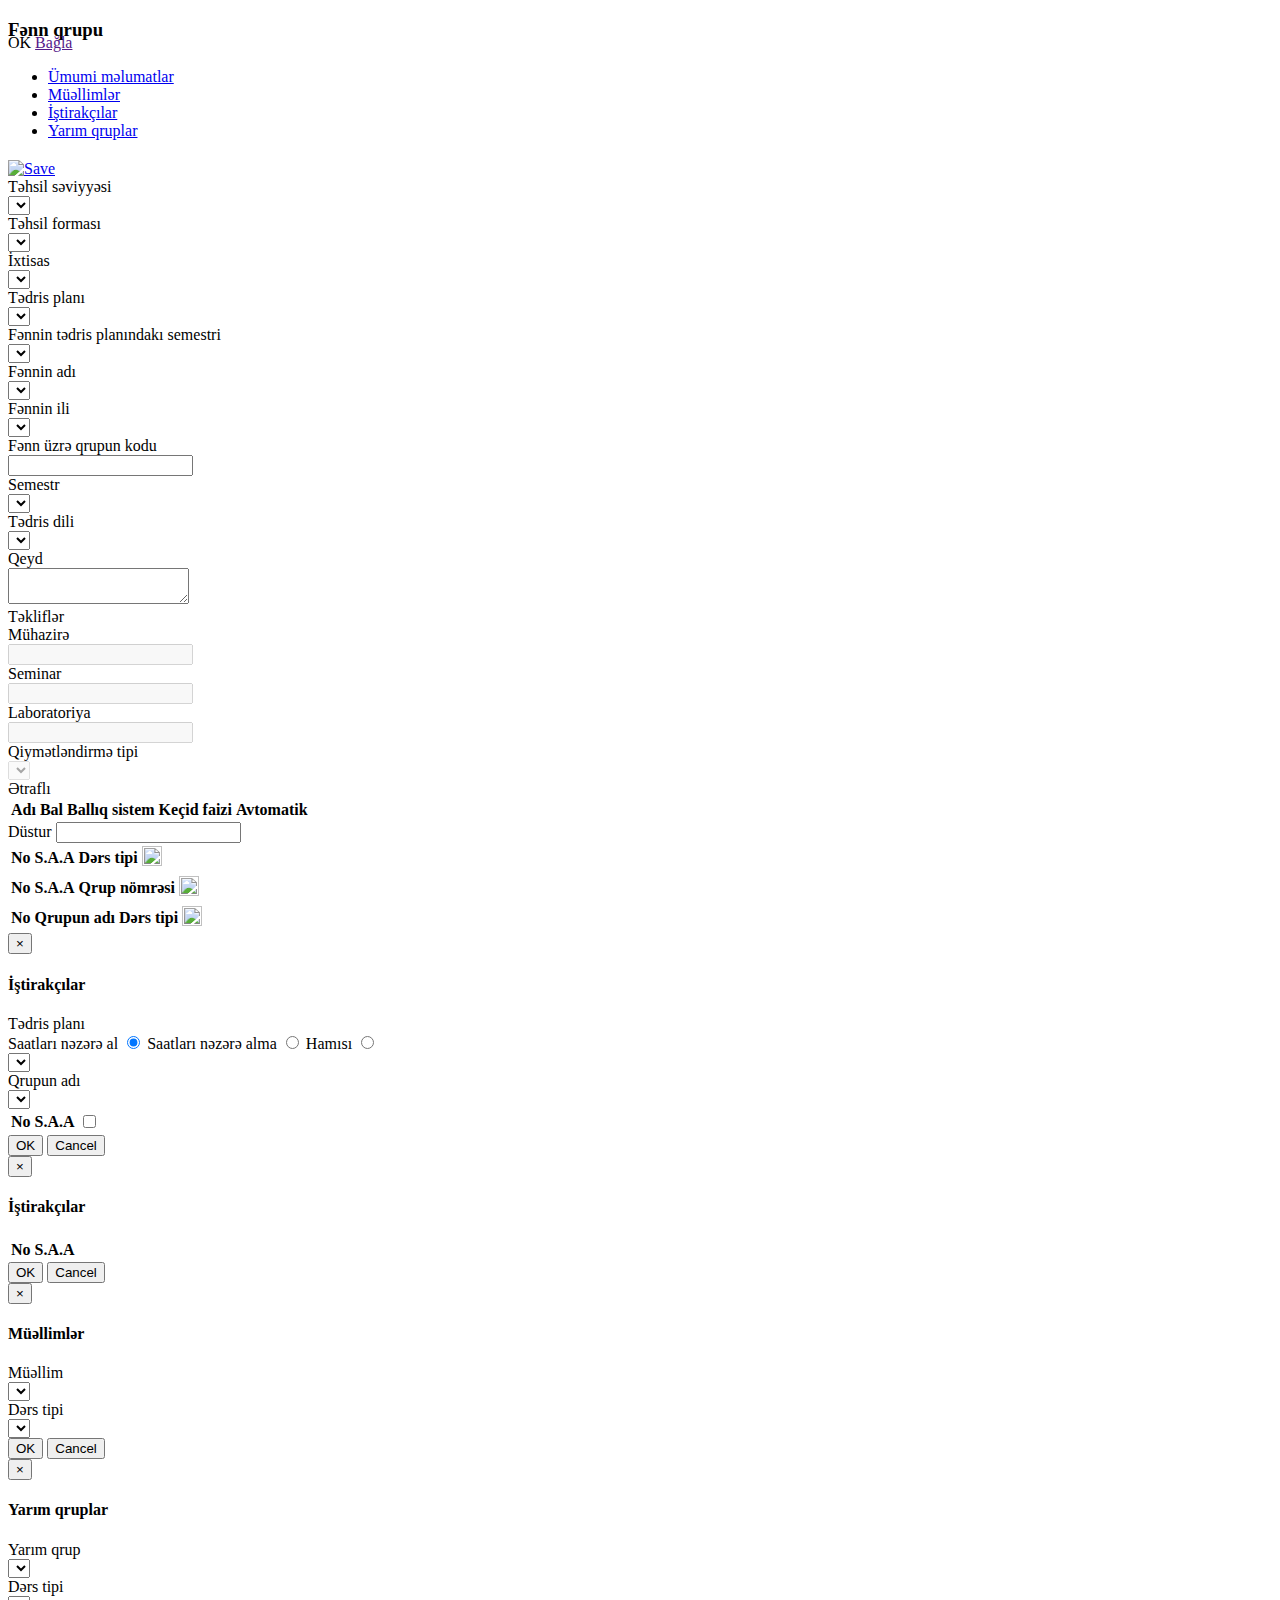
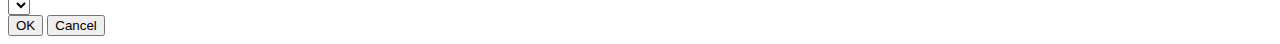
==== partials/add_course.html @ 2717041d "/*-/-* emssssssssssssssssss" ====
<!DOCTYPE html>
<!--
To change this license header, choose License Headers in Project Properties.
To change this template file, choose Tools | Templates
and open the template in the editor.
-->
<div class="row view-mode" style="background: #fff">
    <div class="col-md-12 scroll-table-top   p-0">
        <div class="scroll-table">
                <div class="panel-heading">
                    <h3 class="panel-title">Fənn qrupu</h3>
                    <div class="search-butons" style="margin-top: -25px;">
                        <a data-i18n="buttons.ok"  class="btn-course-submit ">OK</a>
                        <a href="" data-i18n="close" class="close-add-course" placeholder="Bağla">Bağla</a>
                    </div>
                </div>
                <div class="panel-body ">
                    <div class="row">
                        <ul class="three-tabs col-md-12 nav panel-title" style="margin-bottom: 20px;">
                            <li  class="col-sm-3 active">
                                <a data-toggle="tab" href="#tab1"  class="first-tab">
                                    <span class=" ">Ümumi məlumatlar</span>
                                </a>
                            </li>
                            <li class="col-sm-3">
                                <a data-toggle="tab" href="#tab2" class="second-tab">
                                    <span class=" ">Müəllimlər</span>
                                </a>
                            </li>
                            <li class="col-sm-3">
                                <a data-toggle="tab" href="#tab3" class="three-tab">
                                    <span class=" ">İştirakçılar</span>
                                </a>
                            </li>
                            <li class="col-sm-3">
                                <a data-toggle="tab" href="#tab4" class="four-tab">
                                    <span class=" ">Yarım qruplar</span>
                                </a>
                            </li>
                        </ul>
                        <div class="tab-content">
                            <div id="tab1" class="tab-pane fade in active">
                                <div class = "col-md-12">
                                    <a href="#" class="save-button btn-course-submit" style="top: -13px !important; z-index: 10000">
                                        <img src="assets/img/save-icon.png" alt="Save" width="20" height="20" />
                                    </a>
                                </div>
                                <div class="col-md-6">
                                    <div class="form-group">
                                        <label for="add-serial">Təhsil səviyyəsi</label>
                                        <div class=" ">
                                            <select course-required class="form-control course-edu-level no-padding" >

                                            </select>
                                        </div>
                                    </div>
                                </div>
                                <div class="col-md-6">
                                    <div class="form-group">
                                        <label for="add-serial">Təhsil forması</label>
                                        <div class=" ">
                                            <select course-required class="form-control course-edu-type no-padding" name = "eduTypeId">

                                            </select>
                                        </div>
                                    </div>
                                </div>

                                <div class="col-md-6">
                                    <div class="form-group">
                                        <label for="add-serial">İxtisas</label>
                                        <div class=" ">
                                            <select course-required class="form-control course-speciality no-padding">

                                            </select>
                                        </div>
                                    </div>
                                </div>
                                <div class="col-md-6"></div>

                                <div class="col-md-6">
                                    <div class="form-group">
                                        <label for="add-serial">Tədris planı</label>
                                        <div class=" ">
                                            <select course-required class="form-control course-edu-plan no-padding">

                                            </select>
                                        </div>
                                    </div>
                                </div>

                                <div class="col-md-6">
                                    <div class="form-group">
                                        <label for="add-serial">Fənnin tədris planındakı semestri</label>
                                        <div class=" ">
                                            <select class="form-control course-semestr no-padding" >

                                            </select>
                                        </div>
                                    </div>
                                </div>

                                <div class="col-md-6">
                                    <div class="form-group">
                                        <label for="add-serial">Fənnin adı</label>
                                        <div class=" ">
                                            <select course-required class="form-control course-subject no-padding" name = "subjectId">

                                            </select>
                                        </div>
                                    </div>
                                </div>

                                <div class="col-md-6">
                                    <div class="form-group">
                                        <label for="add-serial">Fənnin ili</label>
                                        <div class=" ">
                                            <select course-required class="form-control course-edu-year no-padding" name = "eduYearId">

                                            </select>
                                        </div>
                                    </div>
                                </div>

                                <div class="col-md-6">
                                    <div class="form-group no-37">
                                        <label for="add-serial">Fənn üzrə qrupun kodu</label>
                                        <div class=" ">
                                            <input course-required class="form-control course-code no-padding" name = "code" />
                                        </div>
                                    </div>
                                </div>
                                <div class="col-md-6">
                                    <div class="form-group">
                                        <label for="add-serial">Semestr</label>
                                        <div class=" ">
                                            <select course-required class="form-control course-semestr-id no-padding" name = "semestrId">

                                            </select>
                                        </div>
                                    </div>
                                </div>
                                <div class="col-md-6">
                                    <div class="form-group">
                                        <label for="add-serial">Tədris dili</label>
                                        <div class=" ">
                                            <select course-required class="form-control course-edu-lang no-padding" name = "eduLangId">

                                            </select>
                                        </div>
                                    </div>
                                </div>

                                <div class="col-md-12">
                                    <div class="form-group">
                                        <label for="add-serial">Qeyd</label>
                                        <div class=" ">
                                            <textarea class="form-control course-note" name = "note">

                                            </textarea>
                                        </div>
                                    </div>
                                </div>
                                <div class="col-md-12">
                                    <div class="form-group">
                                        <label for="add-serial" style="text-align: center;">Təkliflər</label>
                                    </div>
                                </div>

                                <div class="col-md-4">
                                    <div class="form-group">
                                        <label for="add-serial">Mühazirə</label>
                                        <div class=" ">
                                            <input disabled class="form-control course-fake-mhours no-padding" />
                                        </div>
                                    </div>
                                </div>

                                <div class="col-md-4">
                                    <div class="form-group">
                                        <label for="add-serial">Seminar</label>
                                        <div class=" ">
                                            <input disabled class="form-control course-fake-shours no-padding" />
                                        </div>
                                    </div>
                                </div>

                                <div class="col-md-4">
                                    <div class="form-group">
                                        <label for="add-serial">Laboratoriya</label>
                                        <div class=" ">
                                            <input disabled class="form-control course-fake-lhours no-padding" />
                                        </div>
                                    </div>
                                </div>

                                <div class="col-md-6">
                                    <div class="form-group">
                                        <label for="add-serial">Qiymətləndirmə tipi</label>
                                        <div class=" ">
                                            <select course-required class="form-control course-evaluation-type no-padding" name = "evaluationTypeId" disabled="disabled">

                                            </select>
                                        </div>
                                    </div>
                                </div>
                                <div class="col-md-12">
                                    <div class="form-group">
                                        <label for="add-serial">Ətraflı</label>
                                        <div class=" ">
                                            <table id="evaluation-type-table" class="table table-celled table-hover long-last-td" style="white-space: pre-line">
                                                <thead>
                                                <tr>
                                                    <th>Adı</th>
                                                    <th>Bal</th>
                                                    <th>Ballıq sistem</th>
                                                    <th>Keçid faizi</th>
                                                    <th>Avtomatik</th>

                                                </tr>
                                                </thead>

                                                <tbody>

                                                </tbody>
                                            </table>
                                        </div>
                                    </div>
                                </div>
                                <div class="col-lg-12">
                                    <div class="form-group no-37">
                                        <label for="">Düstur</label>
                                        <input type="text" class="form-control">

                                    </div>
                                </div>
                            </div>
                            <div id="tab2" class="tab-pane fade">

                                <div class="col-md-12">
                                    <div class="form-group">

                                        <div class=" ">

                                            <table id="course-teacher-table" class="table table-celled table-hover long-last-td" style="white-space: pre-line">
                                                <thead>
                                                <tr>
                                                    <th>No</th>
                                                    <th>S.A.A</th>
                                                    <th>Dərs tipi</th>
                                                    <th><div class="add-new add-teacher course-student-table-add"><img src="assets/img/AddNew.png" alt="" width="20" height="20"></div></th>

                                                </tr>
                                                </thead>

                                                <tbody>

                                                </tbody>
                                            </table>
                                        </div>
                                    </div>
                                </div>
                            </div>
                            <div id="tab3" class="tab-pane fade">

                                <div class="col-md-12">
                                    <div class="form-group">

                                        <div class=" ">

                                            <table id="course-student-table" class="table table-celled table-hover long-last-td" style="white-space: pre-line">
                                                <thead>
                                                <tr>
                                                    <th>No</th>
                                                    <th>S.A.A</th>
                                                    <th>Qrup nömrəsi</th>
                                                    <!--<th>Tədris alma statusu</th>-->
                                                    <th><div class="add-new add-student course-student-table-add"><img src="assets/img/AddNew.png" alt="" width="20" height="20"></div></th>

                                                </tr>
                                                </thead>

                                                <tbody>

                                                </tbody>
                                            </table>
                                        </div>
                                    </div>
                                </div>

                            </div>
                            <div id="tab4" class="tab-pane fade">

                                <div class="col-md-12">
                                    <div class="form-group">

                                        <div class=" ">

                                            <table id="course-student-group-table" class="table table-celled table-hover long-last-td" style="white-space: pre-line">
                                                <thead>
                                                <tr>
                                                    <th>No</th>
                                                    <th>Qrupun adı</th>
                                                    <th>Dərs tipi</th>
                                                    <th><div class="add-new add-student-group course-student-table-add"><img src="assets/img/AddNew.png" alt="" width="20" height="20"></div></th>

                                                </tr>
                                                </thead>

                                                <tbody>

                                                </tbody>
                                            </table>
                                        </div>
                                    </div>
                                </div>

                            </div>
                        </div>

                    </div>

                </div>
            </div>
    </div>
</div>
<div class="modal student-modal">
    <div class="modal-dialog document">
        <div class="modal-content">
            <div class="modal-header">
                <button type="button" class="close" data-dismiss="modal" aria-label="Close"><span aria-hidden="true">&times;</span></button>
                <h4  class="modal-title">İştirakçılar</h4>
            </div>
            <div class="modal-body">
                    <div class="form-group">
                        <label for="add-serial" class="addSerial">Tədris planı</label>
                        <div class="participants">
                            <label for="">Saatları nəzərə al
                                <input type="radio" name="hourType" class="hour_type" value="1" checked="checked">
                            </label>
                            <label for="">
                                Saatları nəzərə alma
                                <input type="radio" name="hourType" class="hour_type" value="0">
                            </label>
                            <label for="">
                                Hamısı
                                <input type="radio" name="hourType" class="hour_type" value="2">
                            </label>
                        </div>
                        <div class=" ">
                            <select class="form-control edu-plan-filter no-padding" >

                            </select>
                        </div>
                    </div>
                    <div class="form-group">
                        <label for="add-serial">Qrupun adı</label>
                        <div class=" ">
                            <select class="form-control course-group-name-filter no-padding" >

                            </select>
                        </div>
                    </div>
                <div class="form-group">

                    <div class="form-group-wrapper">

                        <div class="table-responsive static-student-table">
                            <table id="course-static-student-table" class="table table-celled table-hover long-last-td" style="white-space: pre-line">
                                <thead>
                                    <tr>
                                        <th>No</th>
                                        <th>S.A.A</th>
                                        <th><input type='checkbox' class="all-student-check" style="opacity: 1; position: sticky;"/></th>
                                        <!--<th>Tədris alma statusu<input type='checkbox' class="all-student-buy-edu-check" style="opacity: 1; position: sticky;"/></th>-->


                                    </tr>
                                </thead>

                                <tbody>

                                </tbody>
                            </table>
                        </div>
                    </div>
                </div>

            </div>
            <div class="modal-footer flex-img">
                <button data-i18n="buttons.ok" doc-confirm type="button" class="btn btn-primary btn-static-course-student-add">OK</button>
                <button data-i18n="buttons.back" type="button" class="btn btn-danger" data-dismiss="modal" aria-label="Close">Cancel</button>
            </div>
        </div>
    </div>
</div>
<div class="modal course-group-student-modal">
    <div class="modal-dialog document">
        <div class="modal-content">
            <div class="modal-header">
                <button type="button" class="close" data-dismiss="modal" aria-label="Close"><span aria-hidden="true">&times;</span></button>
                <h4  class="modal-title">İştirakçılar</h4>
            </div>
            <div class="modal-body">
                <div class="form-group">
                    <div class=" ">
                        <div class="table-responsive">
                            <form class="course-group-student-form">
                                <table id="course-group-student-table" class="table table-celled table-hover long-last-td" style="white-space: pre-line">
                                <thead>
                                    <tr>
                                        <th>No</th>
                                        <th>S.A.A</th>
                                        <th></th>
                                    </tr>
                                </thead>

                                <tbody>

                                </tbody>
                            </table>
                            </form>
                        </div>
                    </div>
                </div>

            </div>
            <div class="modal-footer flex-img">
                <button data-i18n="buttons.ok" doc-confirm type="button" class="btn btn-primary btn-course-group-student-add">OK</button>
                <button data-i18n="buttons.back" type="button" class="btn btn-danger" data-dismiss="modal" aria-label="Close">Cancel</button>
            </div>
        </div>
    </div>
</div>

<div class="modal teacher-modal">
    <div class="modal-dialog document">
        <div class="modal-content">
            <div class="modal-header">
                <button type="button" class="close" data-dismiss="modal" aria-label="Close"><span aria-hidden="true">&times;</span></button>
                <h4  class="modal-title">Müəllimlər</h4>
            </div>
            <div class="modal-body">

                <div class="form-group">
                    <label for="add-serial">Müəllim</label>
                    <div class=" ">
                        <select course-teacher-required class="form-control course-teacher no-padding" >

                        </select>
                    </div>
                </div>
                <div class="form-group">
                    <label for="add-serial">Dərs tipi</label>
                    <div class=" ">
                        <select course-teacher-required class="form-control course-lesson-type no-padding" >

                        </select>
                    </div>
                </div>

            </div>
            <div class="modal-footer flex-img">
                <button data-i18n="buttons.ok" doc-confirm type="button" class="btn btn-primary btn-static-course-teacher-add">OK</button>
                <button data-i18n="buttons.backs" type="button" class="btn btn-danger" data-dismiss="modal" aria-label="Close">Cancel</button>
            </div>
        </div>
    </div>
</div>

<div class="modal student-group-modal">
    <div class="modal-dialog document">
        <div class="modal-content">
            <div class="modal-header">
                <button type="button" class="close" data-dismiss="modal" aria-label="Close"><span aria-hidden="true">&times;</span></button>
                <h4  class="modal-title">Yarım qruplar</h4>
            </div>
            <div class="modal-body">


                <div class="form-group">
                    <label for="add-serial">Yarım qrup</label>
                    <div class=" ">
                        <select course-group-required class="form-control course-group no-padding" >

                        </select>
                    </div>
                </div>
                <div class="form-group">
                    <label for="add-serial">Dərs tipi</label>
                    <div class=" ">
                        <select course-group-required class="form-control course-group-lesson-type no-padding" >

                        </select>
                    </div>
                </div>

            </div>
            <div class="modal-footer flex-img">
                <button data-i18n="buttons.ok" doc-confirm type="button" class="btn btn-primary btn-course-group-add">OK</button>
                <button data-i18n="buttons.backs" type="button" class="btn btn-danger" data-dismiss="modal" aria-label="Close">Cancel</button>
            </div>
        </div>
    </div>
</div>
<script>
    $(function () {
        Ems.i18n(Ems.lang);

        $('body').on('click', '.close-add-course', function(){
            $('.qrup-area').css('right', '-100%');
            $('body').find('div.left-fixed-menu + div.content-part').css('width','calc(100% - 280px');
            return false
        });

        $('body').find('.static-student-table').slimScroll();

        $('body').on('click', '.view-mode .close-add-course', function(){
            $('.module-block[data-id="' + Ems.currModule + '"]').click();
                setTimeout(function(){
                    $('.sdie-c').fadeIn(1);
                    $('.col-sm-3 + .slimScrollDiv').css('width', '85%');
                    $('.content-part').css('padding-left', '0');
                }, 100);
            $('body').find('div.left-fixed-menu + div.content-part').css('width','calc(100% - 280px');
            return false
        });
        $('body').find('.scroll-table').slimScroll();
        $('#main-div .combo').select2();

//        $('body').find('.view-mode').slimScroll();
//         $('body').find('.search-scroll').slimScroll();

        $('#main-div').on('change', '.course-edu-level', function () {
            try {
                var eduLevel = $(this).val();
                if (eduLevel > 0) {

                    Ems.Proxy.getFilteredStructureList(Ems.structureId, eduLevel, 0, function (specialities) {
                        if (specialities) {
                            var html = '<option value="0">' + Ems.dictionary[Ems.lang]['select'] + '</option>';
                            $.each(specialities, function (i, v) {
                                html += '<option value="' + v.id + '">' + v.name[Ems.lang] + '</option>'
                            })
                        }
                        $('.course-speciality').html(html);
                    });
                } else if (eduLevel == 0) {
                    $('.course-speciality').html('');
                }
            }
            catch (err) {
                console.error(err);
            }
        });

        Ems.Proxy.loadOrgTreeByType(1000700, function (tree) {
            Ems.Service.commonParseTree(tree, 'org-list-accordion');
        }, $('#org-list-accordion'));


        $('#main-div').on('change', '.course-edu-type, .course-speciality', function () {
            var eduLevel = $('.course-edu-level').val();
            var eduType = $('.course-edu-type').val();
            var spec = $('.course-speciality').val();

            if (eduLevel > 0 && eduType > 0 && spec > 0) {
                var form = {
                    orgId: spec,
                    eduTypeId: eduType,
                    page: 1,
                    pageSize: 1000000
                }
                Ems.Proxy.getEducationPlanListBySpecId(form, function (data) {
                    if (data && data.data) {
                        var html = '<option value="0">' + Ems.dictionary[Ems.lang]["select"] + '</option>';

                        $.each(data.data, function (i, v) {
                            html += '<option value="' + v.id + '">' + v.name + '</option>';
                        });
                        $('.course-edu-plan').html(html);

                    }
                });
            }
        });

        $('#main-div').on('change', '.course-semestr, .course-edu-plan', function () {
            var eduPlanId = $('.course-edu-plan').val();
            var semestrId = $('.course-semestr').val();
            if (eduPlanId > 0) {
                Ems.Proxy.getEducationPlanSubjectsByEduPlanAndSemestrId(eduPlanId, semestrId, function (data) {
                    if (data && data.data) {
                        var html = '<option value="0">' + Ems.dictionary[Ems.lang]["select"] + '</option>';

                        $.each(data.data, function (i, v) {
                            html += '<option value="' + v.id + '" data-m="' + v.mhours + '" data-s="' + v.shours + '" data-l="' + v.lhours + '">' + v.dicName.value[Ems.lang] + '(' + v.credit + ' kr.) - ' + v.code + '---' + (v.chosenStatus == 1 ? 'Seçmə fənn' : '') + '</option>';
                        });
                        $('.course-subject').html(html);

                    }
                }); 
               
            }
        });
        
        $('.hour_type').on('click', function() {
            if($(this).attr('data-type') === 'new') return false;
            
            $('.hour_type').removeAttr('data-type');
            $(this).attr('data-type', 'new');
            var hourType = $(this).val();
            
            
            var id = $('.course-subject').val();
            Ems.Proxy.getEduplanListBySubjectId(id, hourType, function(data) {
                if(data && data.data) {
                    var html = '';
                    
                    $.each(data.data, function(i, v) {
                       html += '<option value = "'+v.id+'">'+v.value[Ems.lang]+'</option>' 
                    });
                }
                $('body .edu-plan-filter').html(html);
                
                var eduPlanId = $('.course-edu-plan').val();
                $('body .edu-plan-filter').val(eduPlanId);
                Ems.Proxy.getEduplanStudentGroup(eduPlanId, function(data) {
                    if(data && data.data) {
                        var html = '';            
                        $.each(data.data, function(i, v) {
                            html +='<option value="'+v.id+'">'+v.name+'</option>';
                        })
                        $('.course-group-name-filter').html(html);
                        var groupId = $('.course-group-name-filter').val();
                        Ems.Proxy.getEduplanStudentByGroupId(eduPlanId, groupId, function(data) {
                            if(data && data.data) {
                                var html = '';
                                $.each(data.data, function(i, v) {
                                    html += '<tr>'+
                                            '<td>'+(++i)+'</td>'+
                                            '<td>'+v.fullname+'</td>'+
                                            '<td><input value = "'+v.id+'"type="checkbox" class="student-check" style="opacity: 1; position: sticky;"/></td>'+
//                                            '<td><input type="checkbox" class="student-edu-check" style="opacity: 1; position: sticky;"/></td>'+
                                            '</tr>'
                                    
                                })
                                $('#course-static-student-table tbody').html(html);
                            }
                        })
                    }
                });
                
                Ems.Proxy.getEducationPlanEvaluationType(id, function(data) {
                    if(data && data.data) {
                        $('#main-div .course-evaluation-type').val(data.data.evaId);
                        var htmlEva = '';
                        $.each(data.data.details, function(i, v){
                            
                            htmlEva +=  '<tr>'+
                                        '<td>'+v.evaluationType.pointType.value[Ems.lang]+'</td>'+
                                        '<td>'+v.evaluationType.point+'</td>'+
                                        '<td>10</td>'+
                                        '<td>25</td>'+
                                        '<td>'+(v.pointDetail == 1 ? '<i class="fa fa-check"></i>' : '')+'</td>'+
                                        
                                        '</tr>'
                        })
                        
                        $('#main-div #evaluation-type-table tbody').html(htmlEva);
                    }
                })
                
            });
            
        })

        $('#main-div').on('change', '.course-subject', function () {
            
            var id = $(this).val();
            var mhours = $(this).find('option:selected').attr('data-m');
            var shours = $(this).find('option:selected').attr('data-s');
            var lhours = $(this).find('option:selected').attr('data-l');
            var hourType = $('input[name=hourType]:checked').val()
            $('.course-fake-mhours').val(mhours);
            $('.course-fake-shours').val(shours);
            $('.course-fake-lhours').val(lhours);
            
            
            Ems.Proxy.getEduplanListBySubjectId(id, hourType, function(data) {
                if(data && data.data) {
                    var html = '';
                    
                    $.each(data.data, function(i, v) {
                       html += '<option value = "'+v.id+'">'+v.value[Ems.lang]+'</option>' 
                    });
                }
                $('body .edu-plan-filter').html(html);
                
                var eduPlanId = $('.course-edu-plan').val();
                $('body .edu-plan-filter').val(eduPlanId);
                Ems.Proxy.getEduplanStudentGroup(eduPlanId, function(data) {
                    if(data && data.data) {
                        var html = '';            
                        $.each(data.data, function(i, v) {
                            html +='<option value="'+v.id+'">'+v.name+'</option>';
                        })
                        $('.course-group-name-filter').html(html);
                        var groupId = $('.course-group-name-filter').val();
                        Ems.Proxy.getEduplanStudentByGroupId(eduPlanId, groupId, function(data) {
                            if(data && data.data) {
                                var html = '';
                                $.each(data.data, function(i, v) {
                                    html += '<tr>'+
                                            '<td>'+(++i)+'</td>'+
                                            '<td>'+v.fullname+'</td>'+
                                            '<td><input value = "'+v.id+'"type="checkbox" class="student-check" style="opacity: 1; position: sticky;"/></td>'+
//                                            '<td><input type="checkbox" class="student-edu-check" style="opacity: 1; position: sticky;"/></td>'+
                                            '</tr>'
                                    
                                })
                                $('#course-static-student-table tbody').html(html);
                            }
                        })
                    }
                });
                
                Ems.Proxy.getEducationPlanEvaluationType(id, function(data) {
                    if(data && data.data) {
                        $('#main-div .course-evaluation-type').val(data.data.evaId);
                        var htmlEva = '';
                        $.each(data.data.details, function(i, v){
                            
                            htmlEva +=  '<tr>'+
                                        '<td>'+v.evaluationType.pointType.value[Ems.lang]+'</td>'+
                                        '<td>'+v.evaluationType.point+'</td>'+
                                        '<td>10</td>'+
                                        '<td>25</td>'+
                                        '<td>'+(v.pointDetail == 1 ? '<i class="fa fa-check"></i>' : '')+'</td>'+
                                        
                                        '</tr>'
                        })
                        
                        $('#main-div #evaluation-type-table tbody').html(htmlEva);
                    }
                })
                
            });
        
            
        })

        Ems.Proxy.loadDictionariesByTypeId('1000064', 0, function (eduLang) {
            var html = Ems.Service.parseDictionaryForSelect(eduLang);
            $('#main-div .course-lesson-type').html(html);
            $('#main-div .course-group-lesson-type').html(html);
        });

        Ems.Proxy.loadDictionariesByTypeId('1000098', 0, function (eduLang) {
            var html = Ems.Service.parseDictionaryForSelect(eduLang);
            $('#main-div .course-group').html(html);
        });

        $('.course-evaluation-type').on('change', function () {
            var id = $(this).val();
            Ems.Proxy.getEvaluationTypeDetails(id, function (data) {
                if (data && data.data) {
                    $('#main-div #evaluation-type-table tbody').html(Ems.Service.parseEvaluationTypes(data.data));
                }
            })
        })
        $('.course-subject').on('change', function () {
            var id = $(this).val();
            Ems.Proxy.getTeacherListBySubjectId(id, function (data) {
                if (data && data.data) {
                    var html = '<option value="0">' + Ems.dictionary[Ems.lang]["select"] + '</option>';
                    $.each(data.data, function (i, v) {
                        html += '<option value="' + v.id + '">' + v.fullname + '</option>';
                    });
                    $('.course-teacher').html(html);
                }
            })
        })

        $('#main-div').on('click', '.add-teacher', function () {
            $('.teacher-modal').modal('show');
        })

        $('.btn-static-course-teacher-add').on('click', function () {
            var id = $(this).attr('data-id');
            var teacherId = $('.course-teacher').val();
            var lessonType = $('.course-lesson-type').val();
            if(id > 0) {
                var form = {
                    teacherId: teacherId,
                    lessonTypeId:lessonType
                }
                if(Ems.Validation.validateRequiredFields('course-teacher-required')) {
                    Ems.Proxy.addCourseTeacher(id, form, function(data) {
                        if(data) {
                            Ems.Proxy.getCourseDetails(id, function (result){
                                var teacherTable = '';
                                $.each(result.data.teachers, function(i, v) {
                                    teacherTable += '<tr data-id = "'+v.id+'">'+
                                                        '<td>'+(++i)+'</td>'+
                                                        '<td>'+v.fullname+'</td>'+
                                                        '<td>'+v.lessonType.value[Ems.lang]+'</td>'+
                                                        '<td><span class = "fa fa-remove remove-course-teacher" data-id = "'+v.id+'"></span></td>'+
                                                        '</tr>'
                                    
                                })
                                $('#main-div #course-teacher-table tbody').html(teacherTable)
                            })
                        }
                    })
                }
            } else {
                var teacherName = $('.course-teacher').find('option:selected').text();
                var lessonTypeName = $('.course-lesson-type').find('option:selected').text();
                var length = $('#course-teacher-table tbody tr').length;
                var html = '<tr data-id = "' + teacherId + '" data-type = "' + lessonType + '">' +
                        '<td>' + (++length) + '</td>' +
                        '<td>' + teacherName + '</td>' +
                        '<td>' + lessonTypeName + '</td>' +
                        '<td><span class="fa fa-remove remove-fake-teacher"></span></td>' +
                        '</tr>';

                $('#course-teacher-table tbody').append(html);
            }
        });

        $('#main-div').on('click', '.remove-fake-teacher', function () {
            $(this).parents('tr').remove();
            if ( $('#main-div #course-teacher-table tbody').has('tr').length > 0) {
                var count = 0;
                $('#main-div #course-teacher-table tbody tr').each(function() {
                    $(this).find('td:eq(0)').text(++count);
                })
            }
        });
        
        $('.course-group-name-filter').on('change', function() {
//                        var eduPlanId = $('.course-edu-plan').val();
                        var eduPlanId = $('.edu-plan-filter').val();
                        var groupId = $(this).val();
                        Ems.Proxy.getEduplanStudentByGroupId(eduPlanId, groupId, function(data) {
                            if(data && data.data) {
                                var html = '';
                                $.each(data.data, function(i, v) {
                                    html += '<tr>'+
                                            '<td>'+(++i)+'</td>'+
                                            '<td>'+v.fullname+'</td>'+
                                            '<td><input value = "'+v.id+'"type="checkbox" class="student-check" style="opacity: 1; position: sticky;"/></td>'+
//                                            '<td><input type="checkbox" class="student-edu-check" style="opacity: 1; position: sticky;"/></td>'+
                                            '</tr>'
                                    
                                })
                                $('.all-student-check').prop('checked', false);
                                $('.all-student-buy-edu-check').prop('checked', false); 
                                $('#course-static-student-table tbody').html(html);
                            }
                        })
        });
        
        $('.all-student-check').on('click', function() {
            var checkedStatus = this.checked;
            $('#course-static-student-table tbody tr').each(function() {
                $(this).find('.student-check').prop('checked', checkedStatus)
            });
        })
        
        $('.all-student-buy-edu-check').on('click', function() {
            var checkedStatus = this.checked;
            $('#course-static-student-table tbody tr').each(function() {
                $(this).find('.student-edu-check').prop('checked', checkedStatus)
            });
        })
        
        $('#main-div').on('click', '.btn-course-back', function() {
            $('#main-div div.menu').removeClass('hidden');
            $('.module-block[data-id="' + Ems.currModule + '"]').click();
$('.sdie-c').fadeIn(1);
                $('.col-sm-3 + .slimScrollDiv').css('width', '75%');
                $('.content-part').css('padding-left', '0');
        })
        
        $('#main-div').on('click', '.add-student', function() {
            $('.all-student-check').prop('checked', false)
            $('.all-student-buy-edu-check').prop('checked', false)
            $('.student-check').prop('checked', false)
            $('.student-edu-check').prop('checked', false)
            $('.student-modal').modal('show');
        });
        
        
        
        
        
        $('#main-div').on('click', '.remove-static-student', function() {
            $(this).parents('tr').remove();
            if ( $('#main-div #course-student-table tbody').has('tr').length > 0) {
                var count = 0;
                $('#main-div #course-student-table tbody tr').each(function() {
                    $(this).find('td:eq(0)').text(++count);
                })
            }
            
            
        });
        
        $('body').on('change', '.edu-plan-filter', function() {
            var eduPlanId = $(this).val();
            
             Ems.Proxy.getEduplanStudentGroup(eduPlanId, function(data) {
                    if(data && data.data) {
                        var html = '';            
                        $.each(data.data, function(i, v) {
                            html +='<option value="'+v.id+'">'+v.name+'</option>';
                        })
                        $('.course-group-name-filter').html(html);
                        var groupId = $('.course-group-name-filter').val();
                        Ems.Proxy.getEduplanStudentByGroupId(eduPlanId, groupId, function(data) {
                            if(data && data.data) {
                                var html = '';
                                $.each(data.data, function(i, v) {
                                    html += '<tr>'+
                                            '<td>'+(++i)+'</td>'+
                                            '<td>'+v.fullname+'</td>'+
                                            '<td><input value = "'+v.id+'"type="checkbox" class="student-check" style="opacity: 1; position: sticky;"/></td>'+
//                                            '<td><input type="checkbox" class="student-edu-check" style="opacity: 1; position: sticky;"/></td>'+
                                            '</tr>'
                                    
                                })
                                $('#course-static-student-table tbody').html(html);
                            }
                        })
                    }
                });
        })
    })
</script>
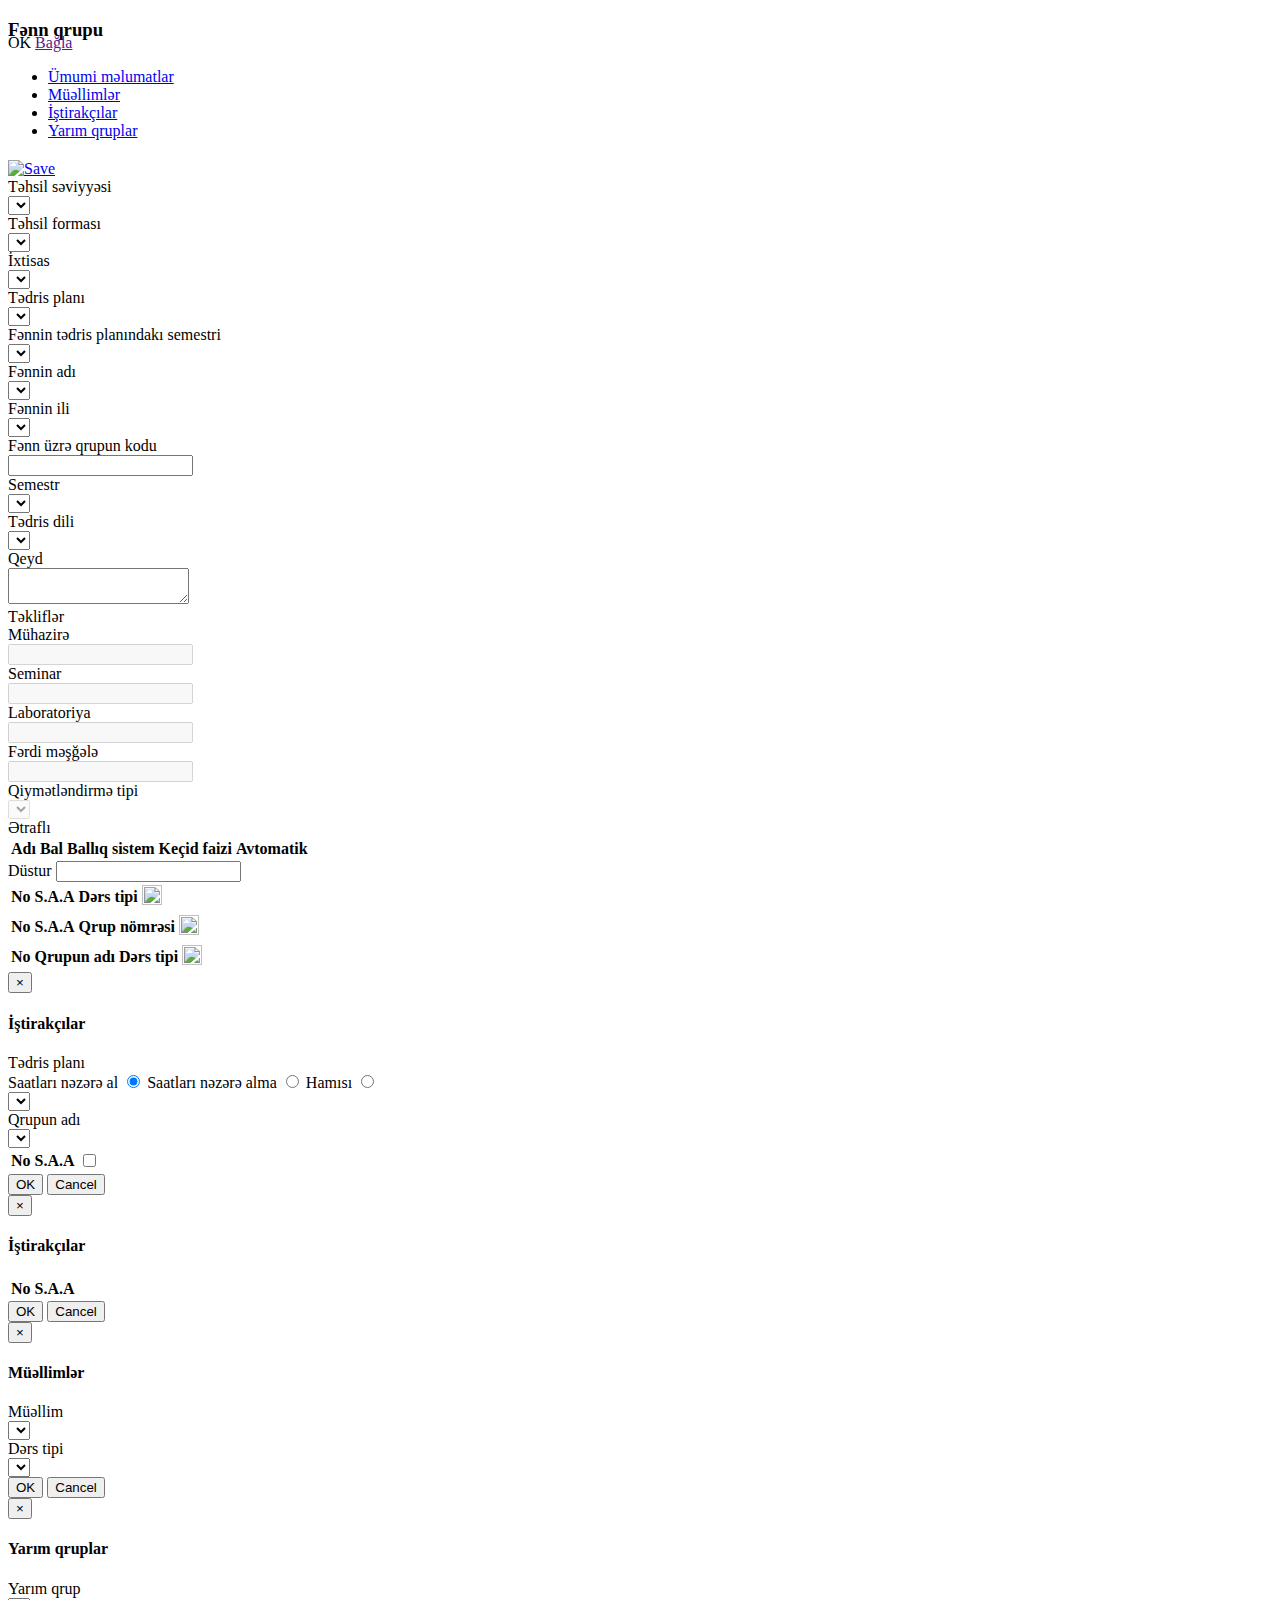
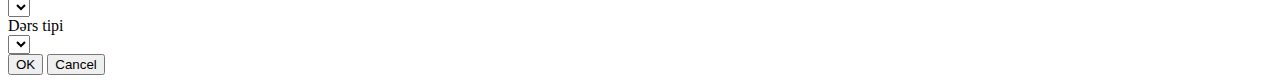
==== commit 85c20748: "**" ====
--- a/partials/add_course.html
+++ b/partials/add_course.html
@@ -167,7 +167,7 @@
                                     </div>
                                 </div>
 
-                                <div class="col-md-4">
+                                <div class="col-md-3">
                                     <div class="form-group">
                                         <label for="add-serial">Mühazirə</label>
                                         <div class=" ">
@@ -176,7 +176,7 @@
                                     </div>
                                 </div>
 
-                                <div class="col-md-4">
+                                <div class="col-md-3">
                                     <div class="form-group">
                                         <label for="add-serial">Seminar</label>
                                         <div class=" ">
@@ -185,11 +185,20 @@
                                     </div>
                                 </div>
 
-                                <div class="col-md-4">
+                                <div class="col-md-3">
                                     <div class="form-group">
                                         <label for="add-serial">Laboratoriya</label>
                                         <div class=" ">
                                             <input disabled class="form-control course-fake-lhours no-padding" />
+                                        </div>
+                                    </div>
+                                </div>
+                                
+                                <div class="col-md-3">
+                                    <div class="form-group">
+                                        <label for="add-serial">Fərdi məşğələ</label>
+                                        <div class=" ">
+                                            <input disabled class="form-control course-fake-fmhours no-padding" />
                                         </div>
                                     </div>
                                 </div>
@@ -507,7 +516,8 @@
     $(function () {
         Ems.i18n(Ems.lang);
 
-        $('body').on('click', '.close-add-course', function(){
+        $('body').on('click', '.close-add-course', function(e){
+            e.preventDefault();
             $('.qrup-area').css('right', '-100%');
             $('body').find('div.left-fixed-menu + div.content-part').css('width','calc(100% - 280px');
             return false
@@ -515,7 +525,8 @@
 
         $('body').find('.static-student-table').slimScroll();
 
-        $('body').on('click', '.view-mode .close-add-course', function(){
+        $('body').on('click', '.view-mode .close-add-course', function(e){
+            e.preventDefault();
             $('.module-block[data-id="' + Ems.currModule + '"]').click();
                 setTimeout(function(){
                     $('.sdie-c').fadeIn(1);
@@ -594,7 +605,7 @@
                         var html = '<option value="0">' + Ems.dictionary[Ems.lang]["select"] + '</option>';
 
                         $.each(data.data, function (i, v) {
-                            html += '<option value="' + v.id + '" data-m="' + v.mhours + '" data-s="' + v.shours + '" data-l="' + v.lhours + '">' + v.dicName.value[Ems.lang] + '(' + v.credit + ' kr.) - ' + v.code + '---' + (v.chosenStatus == 1 ? 'Seçmə fənn' : '') + '</option>';
+                            html += '<option value="' + v.id + '" data-m="' + v.mhours + '" data-fm="' + v.fmHours + '" data-s="' + v.shours + '" data-l="' + v.lhours + '">' + v.dicName.value[Ems.lang] + '(' + v.credit + ' kr.) - ' + v.code + '---' + (v.chosenStatus == 1 ? 'Seçmə fənn' : '') + '</option>';
                         });
                         $('.course-subject').html(html);
 
@@ -681,10 +692,12 @@
             var mhours = $(this).find('option:selected').attr('data-m');
             var shours = $(this).find('option:selected').attr('data-s');
             var lhours = $(this).find('option:selected').attr('data-l');
+            var fmhours = $(this).find('option:selected').attr('data-fm');
             var hourType = $('input[name=hourType]:checked').val()
             $('.course-fake-mhours').val(mhours);
             $('.course-fake-shours').val(shours);
             $('.course-fake-lhours').val(lhours);
+            $('.course-fake-fmhours').val(fmhours);
             
             
             Ems.Proxy.getEduplanListBySubjectId(id, hourType, function(data) {
@@ -722,6 +735,8 @@
                                 $('#course-static-student-table tbody').html(html);
                             }
                         })
+                        
+                        
                     }
                 });
                 
@@ -745,6 +760,16 @@
                     }
                 })
                 
+                Ems.Proxy.getTeacherListBySubjectId(id, function (data) {
+                if (data && data.data) {
+                    var html = '<option value="0">' + Ems.dictionary[Ems.lang]["select"] + '</option>';
+                    $.each(data.data, function (i, v) {
+                        html += '<option value="' + v.id + '">' + v.fullname + '</option>';
+                    });
+                    $('.course-teacher').html(html);
+                }
+            })
+                
             });
         
             
@@ -769,18 +794,18 @@
                 }
             })
         })
-        $('.course-subject').on('change', function () {
-            var id = $(this).val();
-            Ems.Proxy.getTeacherListBySubjectId(id, function (data) {
-                if (data && data.data) {
-                    var html = '<option value="0">' + Ems.dictionary[Ems.lang]["select"] + '</option>';
-                    $.each(data.data, function (i, v) {
-                        html += '<option value="' + v.id + '">' + v.fullname + '</option>';
-                    });
-                    $('.course-teacher').html(html);
-                }
-            })
-        })
+//        $('.course-subject').on('change', function () {
+//            var id = $(this).val();
+//            Ems.Proxy.getTeacherListBySubjectId(id, function (data) {
+//                if (data && data.data) {
+//                    var html = '<option value="0">' + Ems.dictionary[Ems.lang]["select"] + '</option>';
+//                    $.each(data.data, function (i, v) {
+//                        html += '<option value="' + v.id + '">' + v.fullname + '</option>';
+//                    });
+//                    $('.course-teacher').html(html);
+//                }
+//            })
+//        })
 
         $('#main-div').on('click', '.add-teacher', function () {
             $('.teacher-modal').modal('show');
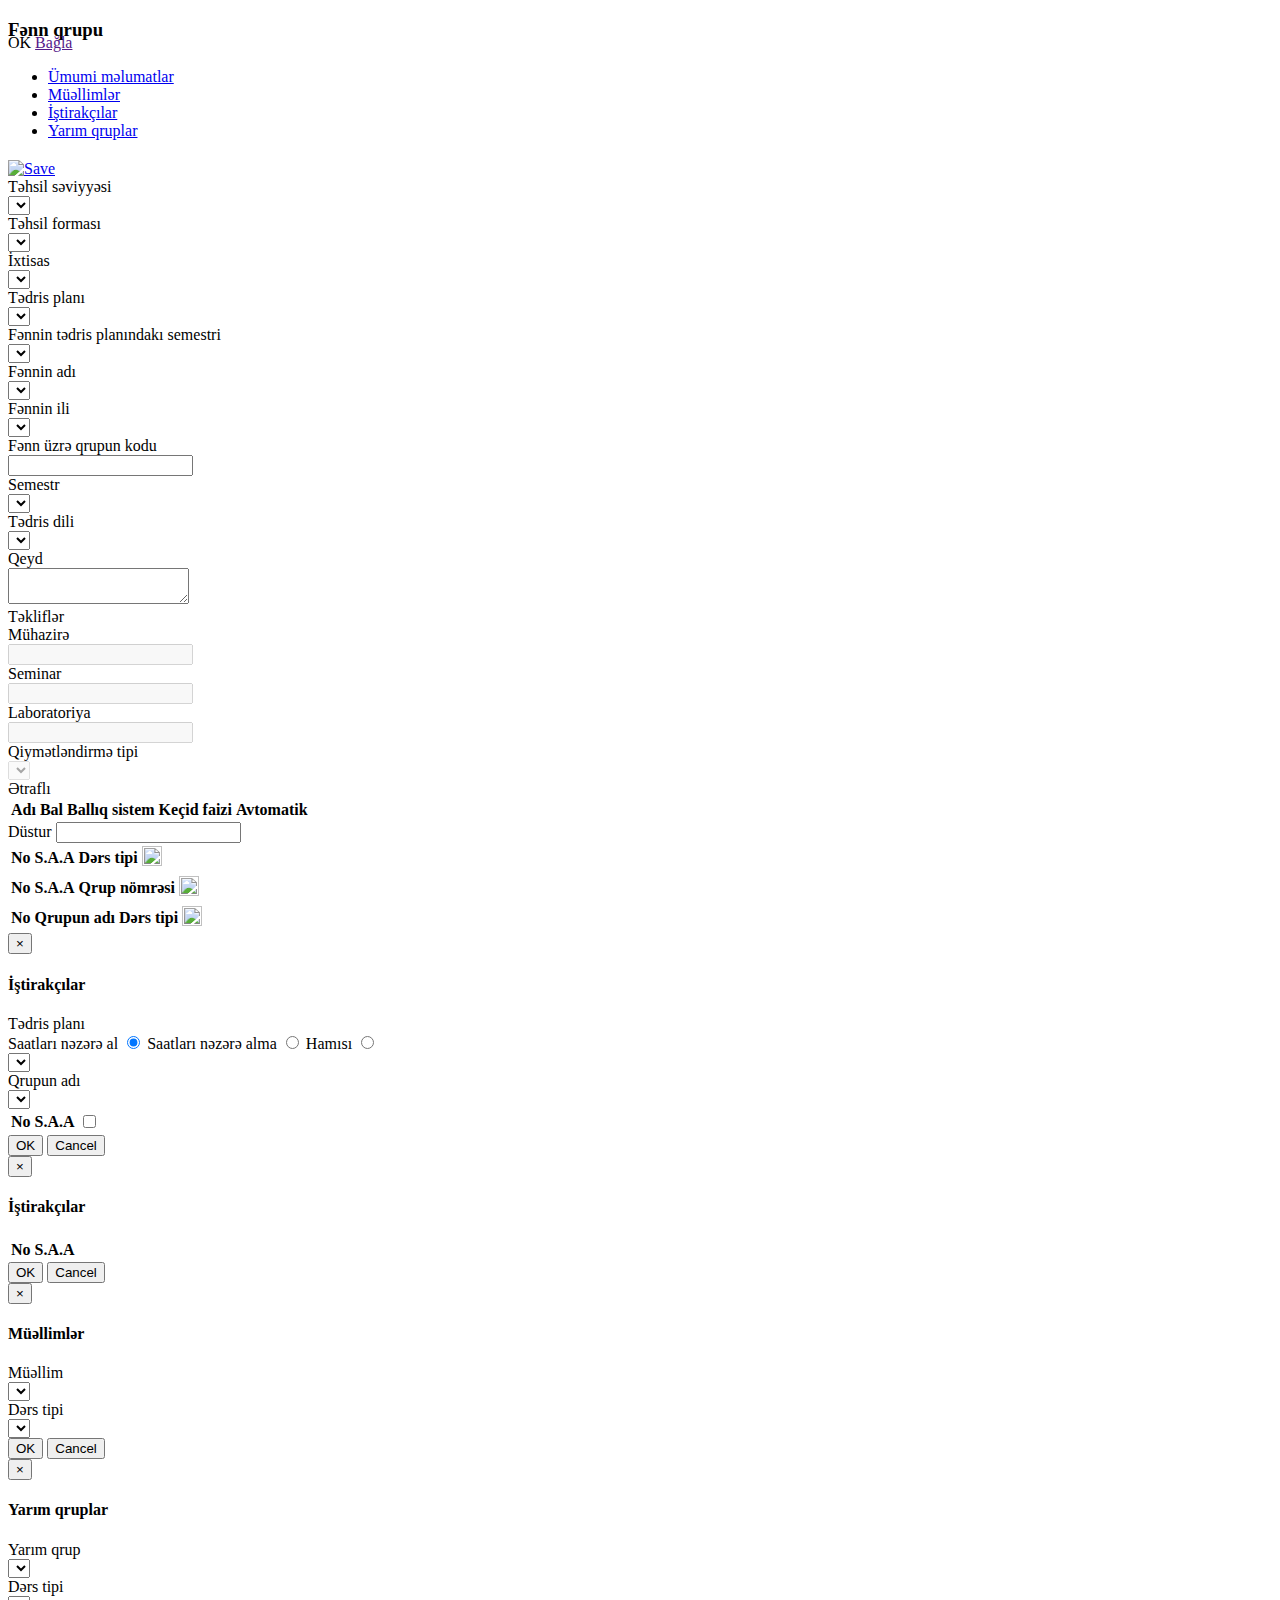
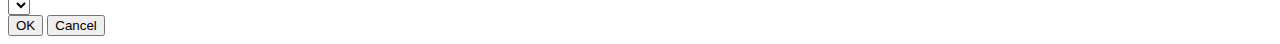
==== commit 1b5b1614: "-*//*-" ====
--- a/partials/add_course.html
+++ b/partials/add_course.html
@@ -167,7 +167,7 @@
                                     </div>
                                 </div>
 
-                                <div class="col-md-3">
+                                <div class="col-md-4">
                                     <div class="form-group">
                                         <label for="add-serial">Mühazirə</label>
                                         <div class=" ">
@@ -176,7 +176,7 @@
                                     </div>
                                 </div>
 
-                                <div class="col-md-3">
+                                <div class="col-md-4">
                                     <div class="form-group">
                                         <label for="add-serial">Seminar</label>
                                         <div class=" ">
@@ -185,20 +185,11 @@
                                     </div>
                                 </div>
 
-                                <div class="col-md-3">
+                                <div class="col-md-4">
                                     <div class="form-group">
                                         <label for="add-serial">Laboratoriya</label>
                                         <div class=" ">
                                             <input disabled class="form-control course-fake-lhours no-padding" />
-                                        </div>
-                                    </div>
-                                </div>
-                                
-                                <div class="col-md-3">
-                                    <div class="form-group">
-                                        <label for="add-serial">Fərdi məşğələ</label>
-                                        <div class=" ">
-                                            <input disabled class="form-control course-fake-fmhours no-padding" />
                                         </div>
                                     </div>
                                 </div>
@@ -527,12 +518,10 @@
 
         $('body').on('click', '.view-mode .close-add-course', function(e){
             e.preventDefault();
-            $('.module-block[data-id="' + Ems.currModule + '"]').click();
-                setTimeout(function(){
-                    $('.sdie-c').fadeIn(1);
-                    $('.col-sm-3 + .slimScrollDiv').css('width', '85%');
-                    $('.content-part').css('padding-left', '0');
-                }, 100);
+            $(".name-filter").trigger("change");
+            $('.sdie-c').fadeIn(1);
+            $('.col-sm-3 + .slimScrollDiv').css('width', '85%');
+            $('.content-part').css('padding-left', '0');
             $('body').find('div.left-fixed-menu + div.content-part').css('width','calc(100% - 280px');
             return false
         });
@@ -605,7 +594,7 @@
                         var html = '<option value="0">' + Ems.dictionary[Ems.lang]["select"] + '</option>';
 
                         $.each(data.data, function (i, v) {
-                            html += '<option value="' + v.id + '" data-m="' + v.mhours + '" data-fm="' + v.fmHours + '" data-s="' + v.shours + '" data-l="' + v.lhours + '">' + v.dicName.value[Ems.lang] + '(' + v.credit + ' kr.) - ' + v.code + '---' + (v.chosenStatus == 1 ? 'Seçmə fənn' : '') + '</option>';
+                            html += '<option value="' + v.id + '" data-m="' + v.mhours + '" data-s="' + v.shours + '" data-l="' + v.lhours + '">' + v.dicName.value[Ems.lang] + '(' + v.credit + ' kr.) - ' + v.code + '---' + (v.chosenStatus == 1 ? 'Seçmə fənn' : '') + '</option>';
                         });
                         $('.course-subject').html(html);
 
@@ -692,12 +681,10 @@
             var mhours = $(this).find('option:selected').attr('data-m');
             var shours = $(this).find('option:selected').attr('data-s');
             var lhours = $(this).find('option:selected').attr('data-l');
-            var fmhours = $(this).find('option:selected').attr('data-fm');
             var hourType = $('input[name=hourType]:checked').val()
             $('.course-fake-mhours').val(mhours);
             $('.course-fake-shours').val(shours);
             $('.course-fake-lhours').val(lhours);
-            $('.course-fake-fmhours').val(fmhours);
             
             
             Ems.Proxy.getEduplanListBySubjectId(id, hourType, function(data) {
@@ -735,8 +722,6 @@
                                 $('#course-static-student-table tbody').html(html);
                             }
                         })
-                        
-                        
                     }
                 });
                 
@@ -760,7 +745,33 @@
                     }
                 })
                 
-                Ems.Proxy.getTeacherListBySubjectId(id, function (data) {
+            });
+        
+            
+        })
+
+        Ems.Proxy.loadDictionariesByTypeId('1000064', 0, function (eduLang) {
+            var html = Ems.Service.parseDictionaryForSelect(eduLang);
+            $('#main-div .course-lesson-type').html(html);
+            $('#main-div .course-group-lesson-type').html(html);
+        });
+
+        Ems.Proxy.loadDictionariesByTypeId('1000098', 0, function (eduLang) {
+            var html = Ems.Service.parseDictionaryForSelect(eduLang);
+            $('#main-div .course-group').html(html);
+        });
+
+        $('.course-evaluation-type').on('change', function () {
+            var id = $(this).val();
+            Ems.Proxy.getEvaluationTypeDetails(id, function (data) {
+                if (data && data.data) {
+                    $('#main-div #evaluation-type-table tbody').html(Ems.Service.parseEvaluationTypes(data.data));
+                }
+            })
+        })
+        $('.course-subject').on('change', function () {
+            var id = $(this).val();
+            Ems.Proxy.getTeacherListBySubjectId(id, function (data) {
                 if (data && data.data) {
                     var html = '<option value="0">' + Ems.dictionary[Ems.lang]["select"] + '</option>';
                     $.each(data.data, function (i, v) {
@@ -769,43 +780,7 @@
                     $('.course-teacher').html(html);
                 }
             })
-                
-            });
-        
-            
         })
-
-        Ems.Proxy.loadDictionariesByTypeId('1000064', 0, function (eduLang) {
-            var html = Ems.Service.parseDictionaryForSelect(eduLang);
-            $('#main-div .course-lesson-type').html(html);
-            $('#main-div .course-group-lesson-type').html(html);
-        });
-
-        Ems.Proxy.loadDictionariesByTypeId('1000098', 0, function (eduLang) {
-            var html = Ems.Service.parseDictionaryForSelect(eduLang);
-            $('#main-div .course-group').html(html);
-        });
-
-        $('.course-evaluation-type').on('change', function () {
-            var id = $(this).val();
-            Ems.Proxy.getEvaluationTypeDetails(id, function (data) {
-                if (data && data.data) {
-                    $('#main-div #evaluation-type-table tbody').html(Ems.Service.parseEvaluationTypes(data.data));
-                }
-            })
-        })
-//        $('.course-subject').on('change', function () {
-//            var id = $(this).val();
-//            Ems.Proxy.getTeacherListBySubjectId(id, function (data) {
-//                if (data && data.data) {
-//                    var html = '<option value="0">' + Ems.dictionary[Ems.lang]["select"] + '</option>';
-//                    $.each(data.data, function (i, v) {
-//                        html += '<option value="' + v.id + '">' + v.fullname + '</option>';
-//                    });
-//                    $('.course-teacher').html(html);
-//                }
-//            })
-//        })
 
         $('#main-div').on('click', '.add-teacher', function () {
             $('.teacher-modal').modal('show');
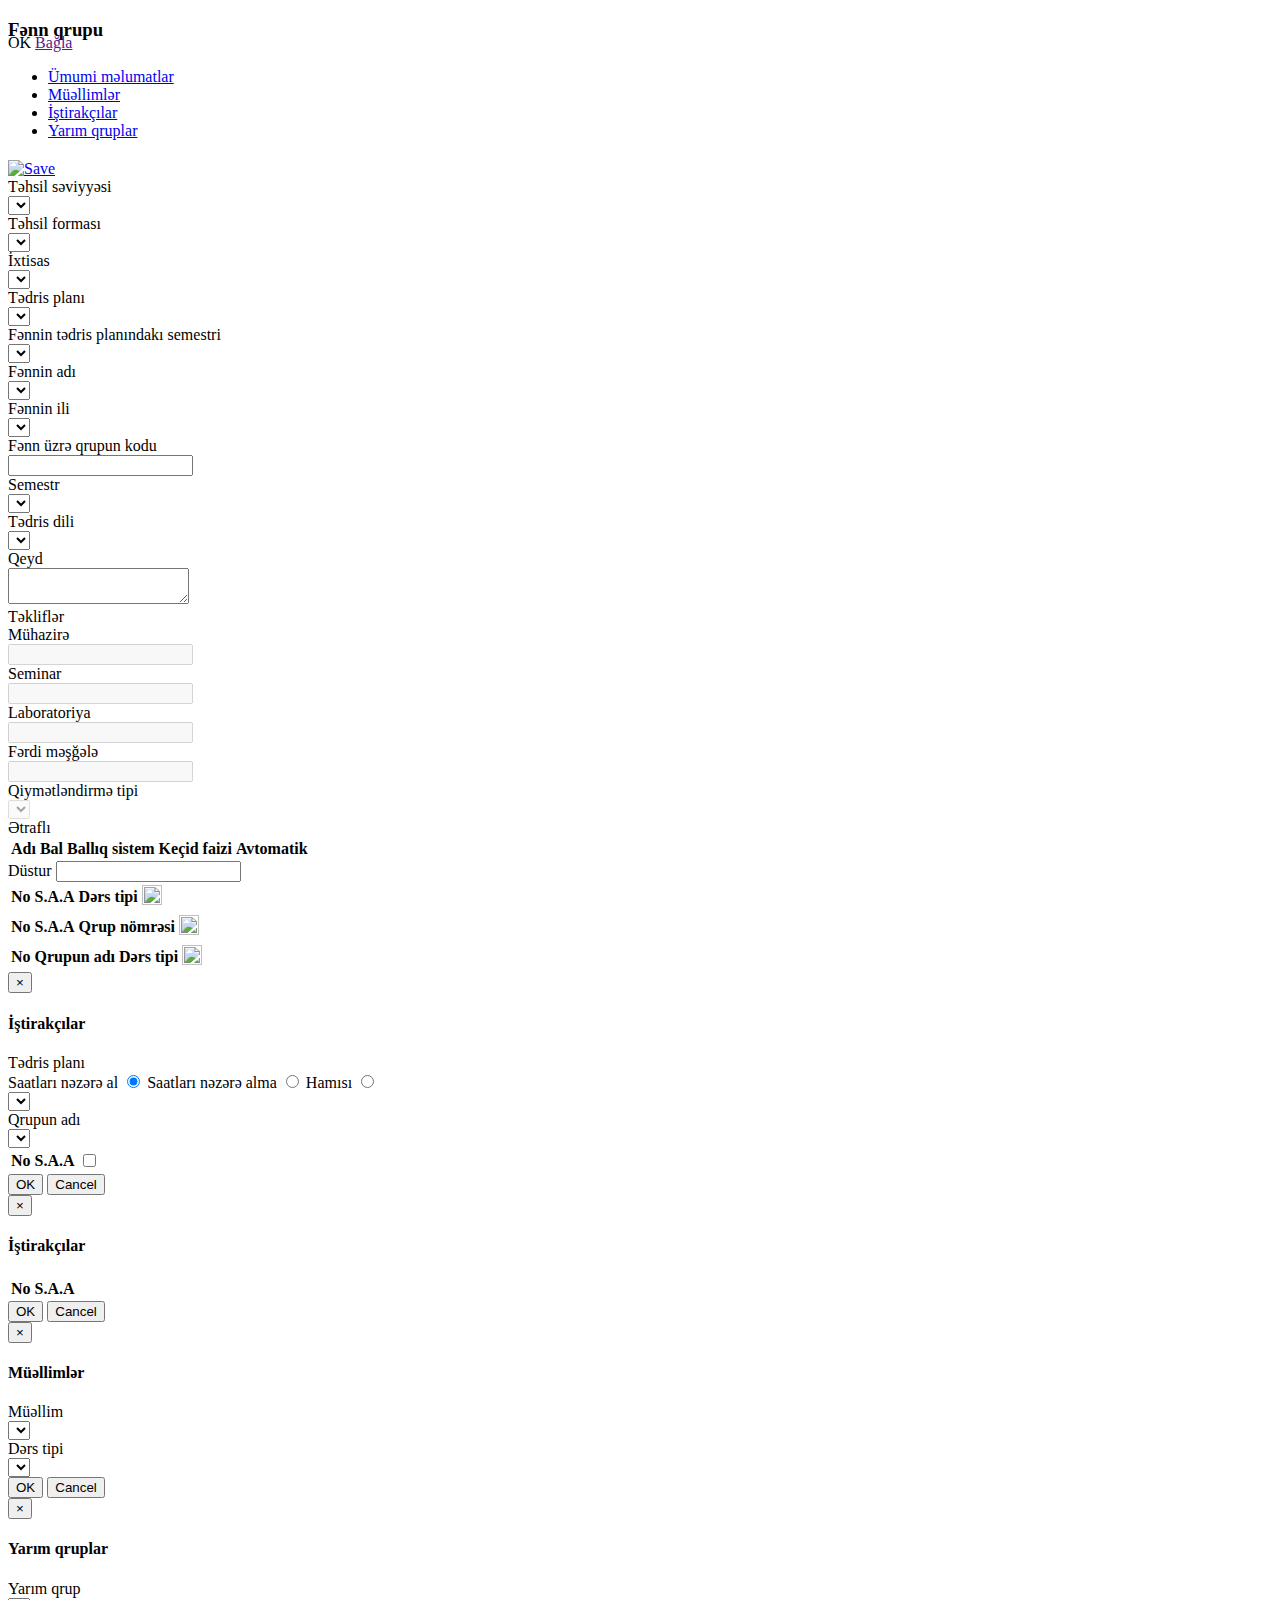
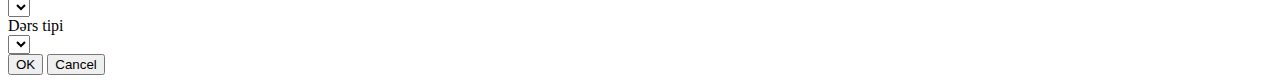
==== commit b3c76da1: "Merge branch 'master' of https://github.com/OTAhmadov/Ems-front" ====
--- a/partials/add_course.html
+++ b/partials/add_course.html
@@ -167,7 +167,7 @@
                                     </div>
                                 </div>
 
-                                <div class="col-md-4">
+                                <div class="col-md-3">
                                     <div class="form-group">
                                         <label for="add-serial">Mühazirə</label>
                                         <div class=" ">
@@ -176,7 +176,7 @@
                                     </div>
                                 </div>
 
-                                <div class="col-md-4">
+                                <div class="col-md-3">
                                     <div class="form-group">
                                         <label for="add-serial">Seminar</label>
                                         <div class=" ">
@@ -185,11 +185,20 @@
                                     </div>
                                 </div>
 
-                                <div class="col-md-4">
+                                <div class="col-md-3">
                                     <div class="form-group">
                                         <label for="add-serial">Laboratoriya</label>
                                         <div class=" ">
                                             <input disabled class="form-control course-fake-lhours no-padding" />
+                                        </div>
+                                    </div>
+                                </div>
+                                
+                                <div class="col-md-3">
+                                    <div class="form-group">
+                                        <label for="add-serial">Fərdi məşğələ</label>
+                                        <div class=" ">
+                                            <input disabled class="form-control course-fake-fmhours no-padding" />
                                         </div>
                                     </div>
                                 </div>
@@ -594,7 +603,7 @@
                         var html = '<option value="0">' + Ems.dictionary[Ems.lang]["select"] + '</option>';
 
                         $.each(data.data, function (i, v) {
-                            html += '<option value="' + v.id + '" data-m="' + v.mhours + '" data-s="' + v.shours + '" data-l="' + v.lhours + '">' + v.dicName.value[Ems.lang] + '(' + v.credit + ' kr.) - ' + v.code + '---' + (v.chosenStatus == 1 ? 'Seçmə fənn' : '') + '</option>';
+                            html += '<option value="' + v.id + '" data-m="' + v.mhours + '" data-fm="' + v.fmHours + '" data-s="' + v.shours + '" data-l="' + v.lhours + '">' + v.dicName.value[Ems.lang] + '(' + v.credit + ' kr.) - ' + v.code + '---' + (v.chosenStatus == 1 ? 'Seçmə fənn' : '') + '</option>';
                         });
                         $('.course-subject').html(html);
 
@@ -681,10 +690,12 @@
             var mhours = $(this).find('option:selected').attr('data-m');
             var shours = $(this).find('option:selected').attr('data-s');
             var lhours = $(this).find('option:selected').attr('data-l');
+            var fmhours = $(this).find('option:selected').attr('data-fm');
             var hourType = $('input[name=hourType]:checked').val()
             $('.course-fake-mhours').val(mhours);
             $('.course-fake-shours').val(shours);
             $('.course-fake-lhours').val(lhours);
+            $('.course-fake-fmhours').val(fmhours);
             
             
             Ems.Proxy.getEduplanListBySubjectId(id, hourType, function(data) {
@@ -722,6 +733,8 @@
                                 $('#course-static-student-table tbody').html(html);
                             }
                         })
+                        
+                        
                     }
                 });
                 
@@ -745,6 +758,16 @@
                     }
                 })
                 
+                Ems.Proxy.getTeacherListBySubjectId(id, function (data) {
+                if (data && data.data) {
+                    var html = '<option value="0">' + Ems.dictionary[Ems.lang]["select"] + '</option>';
+                    $.each(data.data, function (i, v) {
+                        html += '<option value="' + v.id + '">' + v.fullname + '</option>';
+                    });
+                    $('.course-teacher').html(html);
+                }
+            })
+                
             });
         
             
@@ -769,18 +792,18 @@
                 }
             })
         })
-        $('.course-subject').on('change', function () {
-            var id = $(this).val();
-            Ems.Proxy.getTeacherListBySubjectId(id, function (data) {
-                if (data && data.data) {
-                    var html = '<option value="0">' + Ems.dictionary[Ems.lang]["select"] + '</option>';
-                    $.each(data.data, function (i, v) {
-                        html += '<option value="' + v.id + '">' + v.fullname + '</option>';
-                    });
-                    $('.course-teacher').html(html);
-                }
-            })
-        })
+//        $('.course-subject').on('change', function () {
+//            var id = $(this).val();
+//            Ems.Proxy.getTeacherListBySubjectId(id, function (data) {
+//                if (data && data.data) {
+//                    var html = '<option value="0">' + Ems.dictionary[Ems.lang]["select"] + '</option>';
+//                    $.each(data.data, function (i, v) {
+//                        html += '<option value="' + v.id + '">' + v.fullname + '</option>';
+//                    });
+//                    $('.course-teacher').html(html);
+//                }
+//            })
+//        })
 
         $('#main-div').on('click', '.add-teacher', function () {
             $('.teacher-modal').modal('show');
